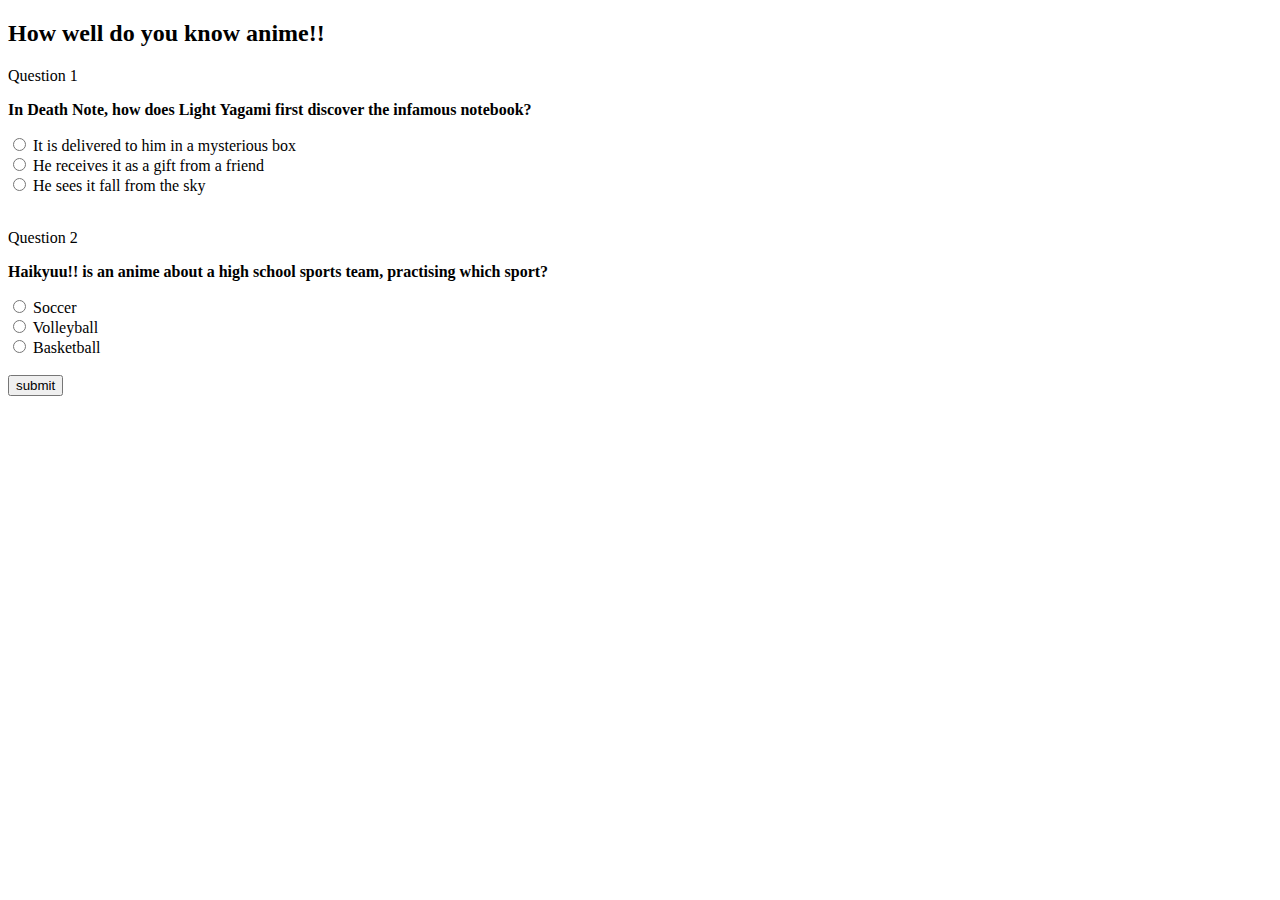
==== quiz.html @ 91cc2043 "first commit" ====
<!DOCTYPE html>
<html lang="en">
<head>
    <meta charset="UTF-8">
    <meta name="viewport" content="width=device-width, initial-scale=1.0">
    <title>Chocolate Anime Trivia Quiz</title>
    </head>
    <body></body>
    <h2>How well do you know anime!!</h2>
    <p>Question 1</p>
    <p><b>In Death Note, how does Light Yagami first discover the infamous notebook?</b></p>
  
    <form>
        <input type="radio" id="note" name="death_note" value="It is deliveredto him in a mysterious box">
        <label for="note">It is delivered  to him in a mysterious box</label><br>
        <input type="radio" id="note" name="death_note" value="He receives it as a gift from a friend">
        <label for="note">He receives it as a gift from a friend</label><br>
        <input type="radio" id="note" name="death_note" value="He sees it fall from the sky">
        <label for="note"></label>He sees it fall from the sky</label><br><br>
    </form>

    <p>Question 2</p>
    <p><b>Haikyuu!! is an anime about a high school sports team, practising which sport?</b></p>
    <form>
    <input type="radio" id="sport" name="death_note" value="Soccer">
    <label for="note">Soccer</label><br>
    <input type="radio" id="sport" name="death_note" value="Volleyball">
    <label for="note">Volleyball</label><br>
    <input type="radio" id="sport" name="death_note" value="Basketball">
    <label for="note"></label>Basketball</label><br><br>
    <input type="submit" value="submit"><br><br>
</form>

        

    
    
    </body>
    </html>
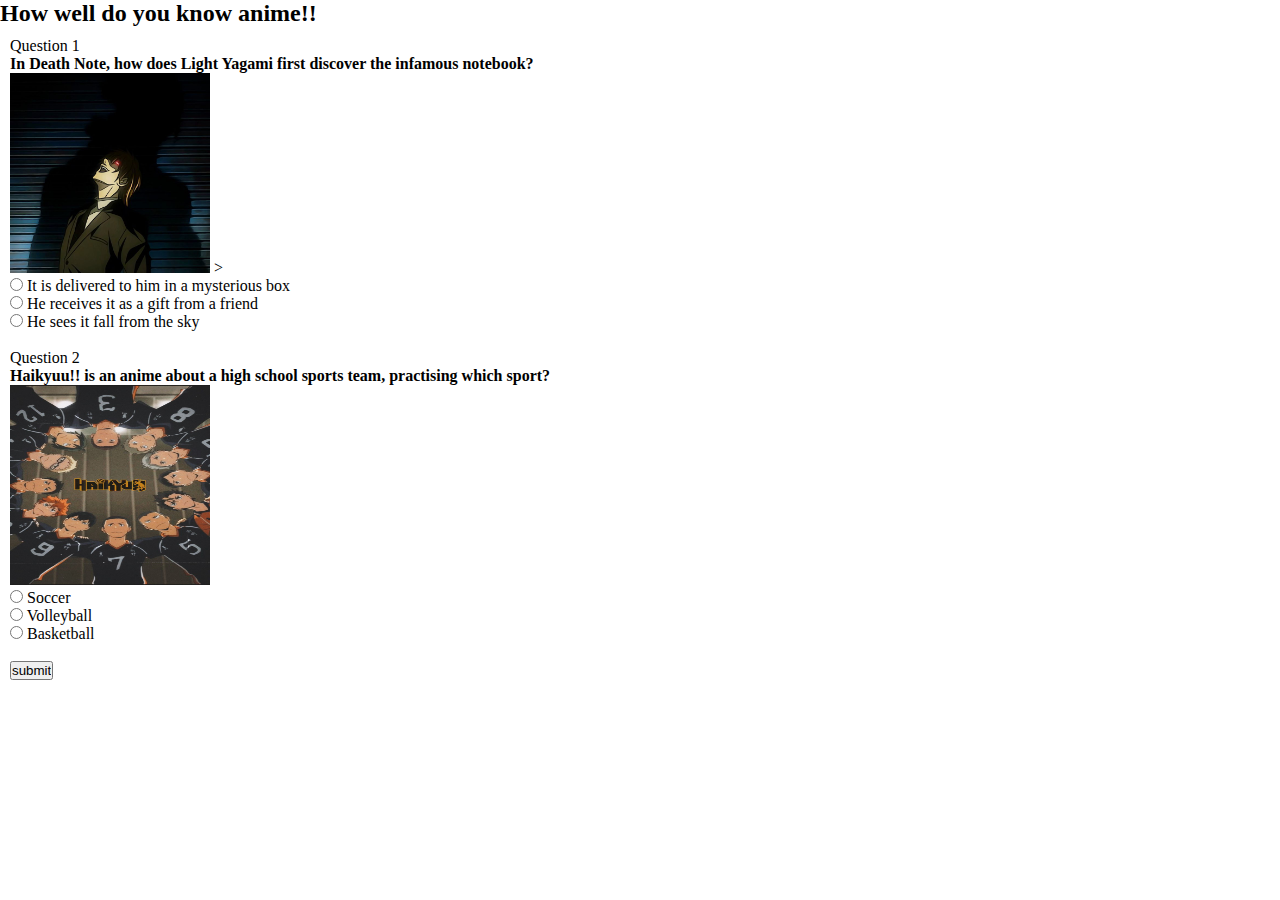
==== commit ab404cef: "fix: Add image" ====
--- a/quiz.html
+++ b/quiz.html
@@ -3,13 +3,16 @@
 <head>
     <meta charset="UTF-8">
     <meta name="viewport" content="width=device-width, initial-scale=1.0">
-    <title>Chocolate Anime Trivia Quiz</title>
+    <title>Anime Trivia Quiz</title>
+    <link rel="stylesheet" href="quiz.css">
     </head>
     <body></body>
     <h2>How well do you know anime!!</h2>
+    <div class= "main"> 
     <p>Question 1</p>
     <p><b>In Death Note, how does Light Yagami first discover the infamous notebook?</b></p>
-  
+    <img  src="L.jpg" alt="Death  Note" style="width:200px;height:200px;">
+    >
     <form>
         <input type="radio" id="note" name="death_note" value="It is deliveredto him in a mysterious box">
         <label for="note">It is delivered  to him in a mysterious box</label><br>
@@ -21,6 +24,7 @@
 
     <p>Question 2</p>
     <p><b>Haikyuu!! is an anime about a high school sports team, practising which sport?</b></p>
+    <img  src="haikyu.jpg" alt="Haikyuu" style="width:200px;height:200px;">
     <form>
     <input type="radio" id="sport" name="death_note" value="Soccer">
     <label for="note">Soccer</label><br>
@@ -30,6 +34,7 @@
     <label for="note"></label>Basketball</label><br><br>
     <input type="submit" value="submit"><br><br>
 </form>
+</div>
 
         
 
--- a/quiz.css
+++ b/quiz.css
@@ -0,0 +1,9 @@
+*{
+    margin: 0;
+    padding: 0;
+}
+.main{
+    padding: 10px;
+    
+
+}